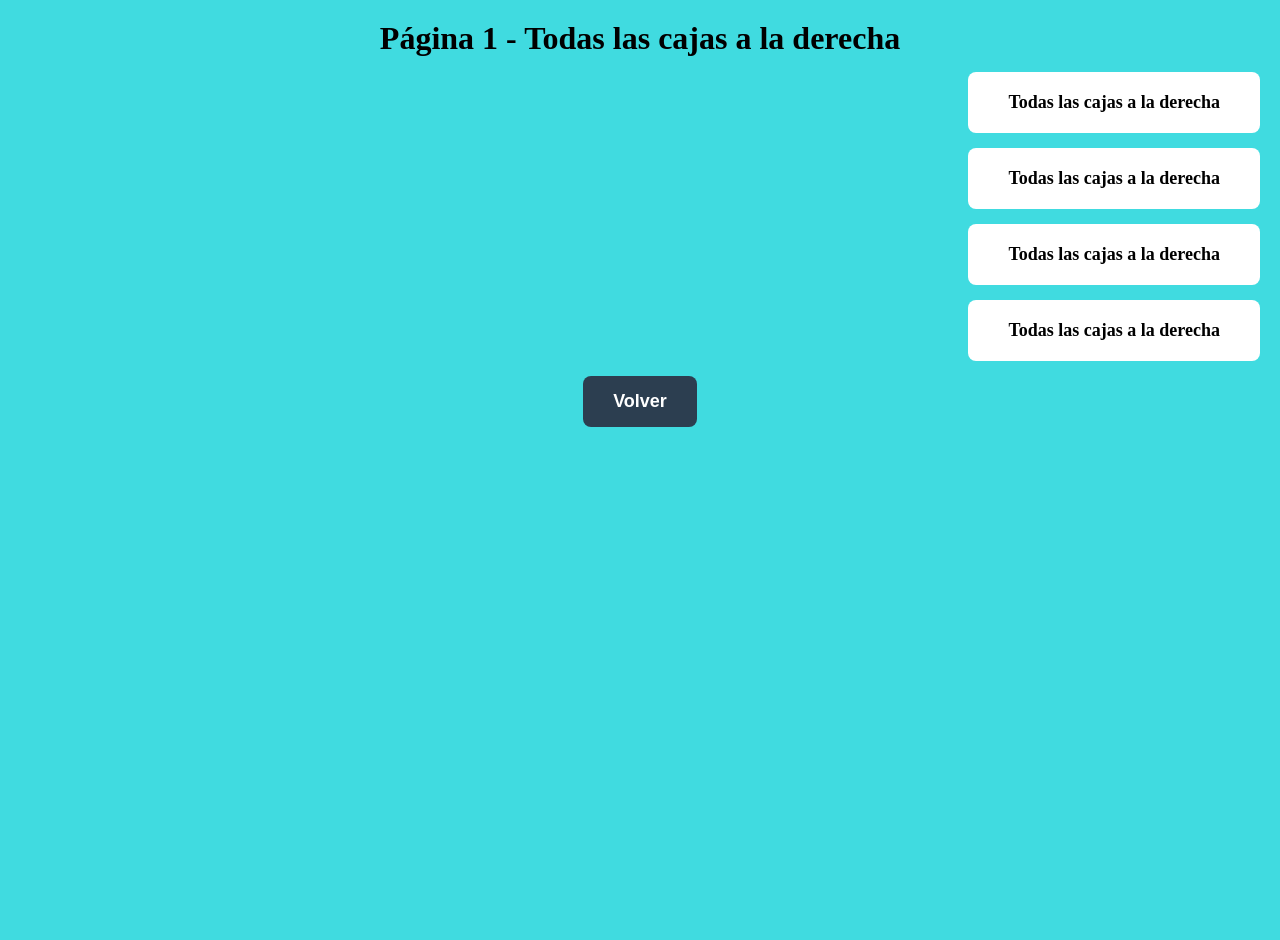
==== pagina1.html @ ff30d13f "Proyecto inicial: botones con clases CSS, Flexbox y alineación de cajas" ====
<!DOCTYPE html>
<html lang="es">
<head>
    <meta charset="UTF-8">
    <meta name="viewport" content="width=device-width, initial-scale=1.0">
    <title>Página 1</title>
    <link href="styles.css" rel="stylesheet" type="text/css">
</head>
<body>
    <h1 class="centro">Página 1 - Todas las cajas a la derecha</h1>
    <!-- 4 cajas alineadas a la derecha -->
    <div class="caja caja-derecha">Todas las cajas a la derecha</div>
    <div class="caja caja-derecha">Todas las cajas a la derecha</div>
    <div class="caja caja-derecha">Todas las cajas a la derecha</div>
    <div class="caja caja-derecha">Todas las cajas a la derecha</div>
    <div class="centro">
        <a href="index.html"><button class="btn">Volver</button></a>
    </div>
</body>
</html>
---- styles.css ----
@charset "utf-8";

/* 
    EJERCICIO 2 - CSS
    Sintaxis:  selector { propiedad: valor; }
    .nombre  → selector de clase (se puede repetir)
    #nombre  → selector de ID (único, no se repite)
*/


* {
	margin: 0px; 
	padding: 0px; 
	border: 0px;  
}

body {
	background-color: #40dbe0; /* Color de fondo: celeste (formato hexadecimal) */
	display: flex;             /* Activa Flexbox: permite alinear los elementos hijos fácilmente */
	flex-direction: column;    /* Los elementos se apilan en columna (uno debajo del otro) */
	align-items: stretch;      /* Los hijos ocupan todo el ancho disponible */
	gap: 15px;                 /* Espacio de separación entre elementos */
	min-height: 100vh;         /* Altura mínima = 100% de la ventana */
	padding: 20px;             /* Espacio interno del body */
}

/* .centro → centra elementos horizontalmente */
.centro {
	align-self: center;       /* Centra este elemento dentro del flex */
	text-align: center;       /* Centra el texto dentro del elemento */
}

/* .caja → estilos base para las cajas */
.caja {
	background-color: #fff;   /* Fondo blanco */
	padding: 20px 40px;       /* Relleno interno */
	border-radius: 8px;       /* Esquinas redondeadas */
	font-size: 18px;          /* Tamaño de letra */
	font-weight: bold;        /* Texto en negrita */
	width: fit-content;       /* Ancho se ajusta al contenido */
}

/* .caja-derecha → alinea la caja a la derecha */
.caja-derecha {
	align-self: flex-end;     /* Se pega al lado derecho del contenedor */
}

/* .caja-izquierda → alinea la caja a la izquierda */
.caja-izquierda {
	align-self: flex-start;   /* Se pega al lado izquierdo del contenedor */
}

/* .btn → estilos para todos los elementos con class="btn" */
.btn {
	padding: 15px 30px;          /* Relleno interno: 15px arriba/abajo, 30px izquierda/derecha */
	font-size: 18px;             /* Tamaño de la letra */
	font-weight: bold;           /* Texto en negrita */
	color: #fff;                 /* Color del texto: blanco (#fff es abreviatura de #ffffff) */
	background-color: #2c3e50;   /* Color de fondo del botón: azul oscuro */
	border-radius: 8px;          /* Redondea las esquinas. A más px, más redondeadas */
	cursor: pointer;             /* Cambia el cursor a una manito al pasar por encima */
	transition: background-color 0.3s, transform 0.2s; /* Anima los cambios: color en 0.3s y tamaño en 0.2s */
}

/* :hover → pseudo-clase: se activa cuando el mouse pasa por encima del botón */
.btn:hover {
	background-color: #1a252f; /* Oscurece el fondo al pasar el mouse */
	transform: scale(1.05);    /* Agranda el botón un 5% (1 = tamaño normal, 1.05 = +5%) */
}
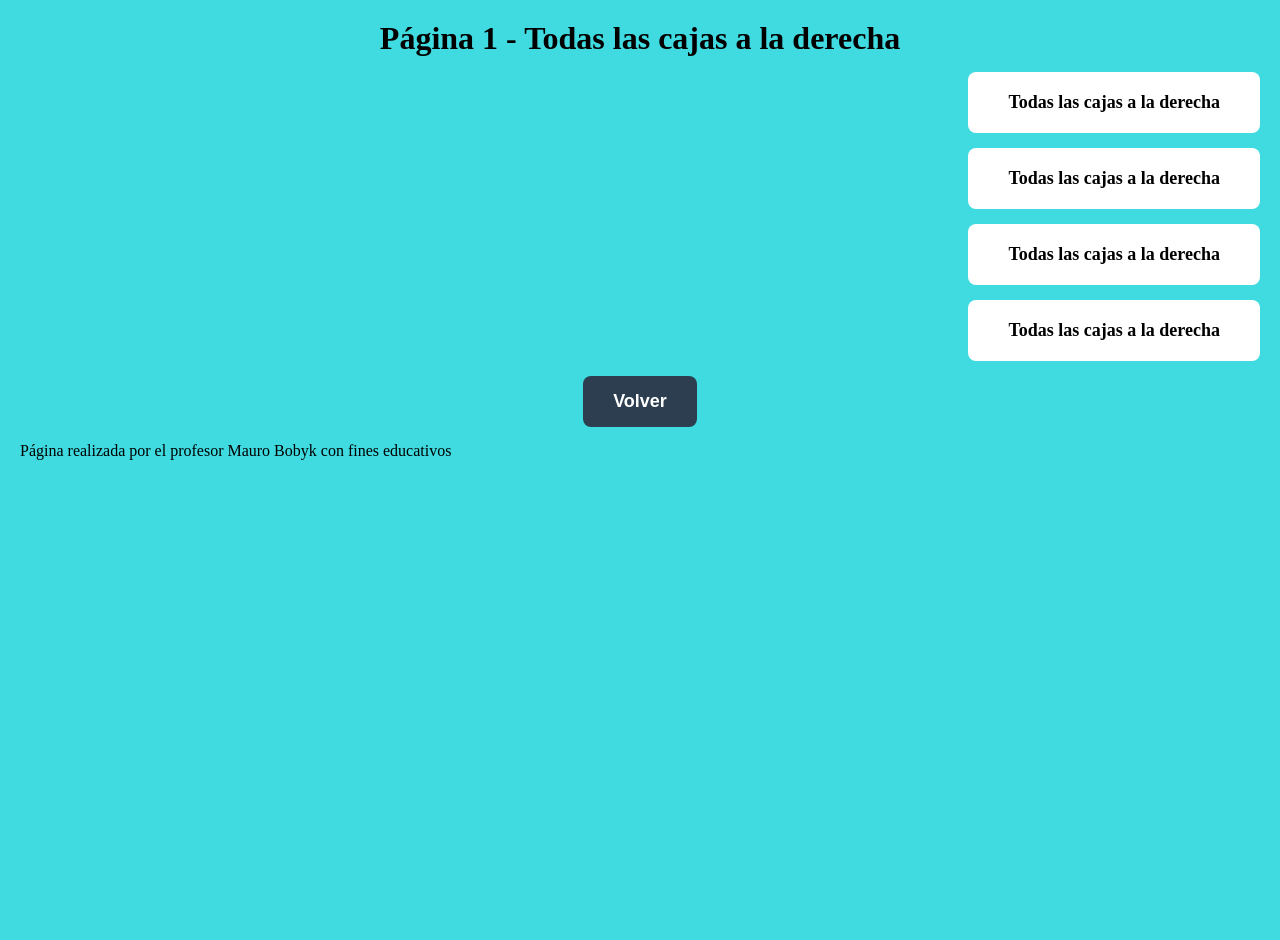
==== commit 66b8098a: "Finalizado" ====
--- a/pagina1.html
+++ b/pagina1.html
@@ -16,5 +16,8 @@
     <div class="centro">
         <a href="index.html"><button class="btn">Volver</button></a>
     </div>
+    <footer>
+        <p>Página realizada por el profesor Mauro Bobyk con fines educativos</p>
+    </footer>
 </body>
 </html>
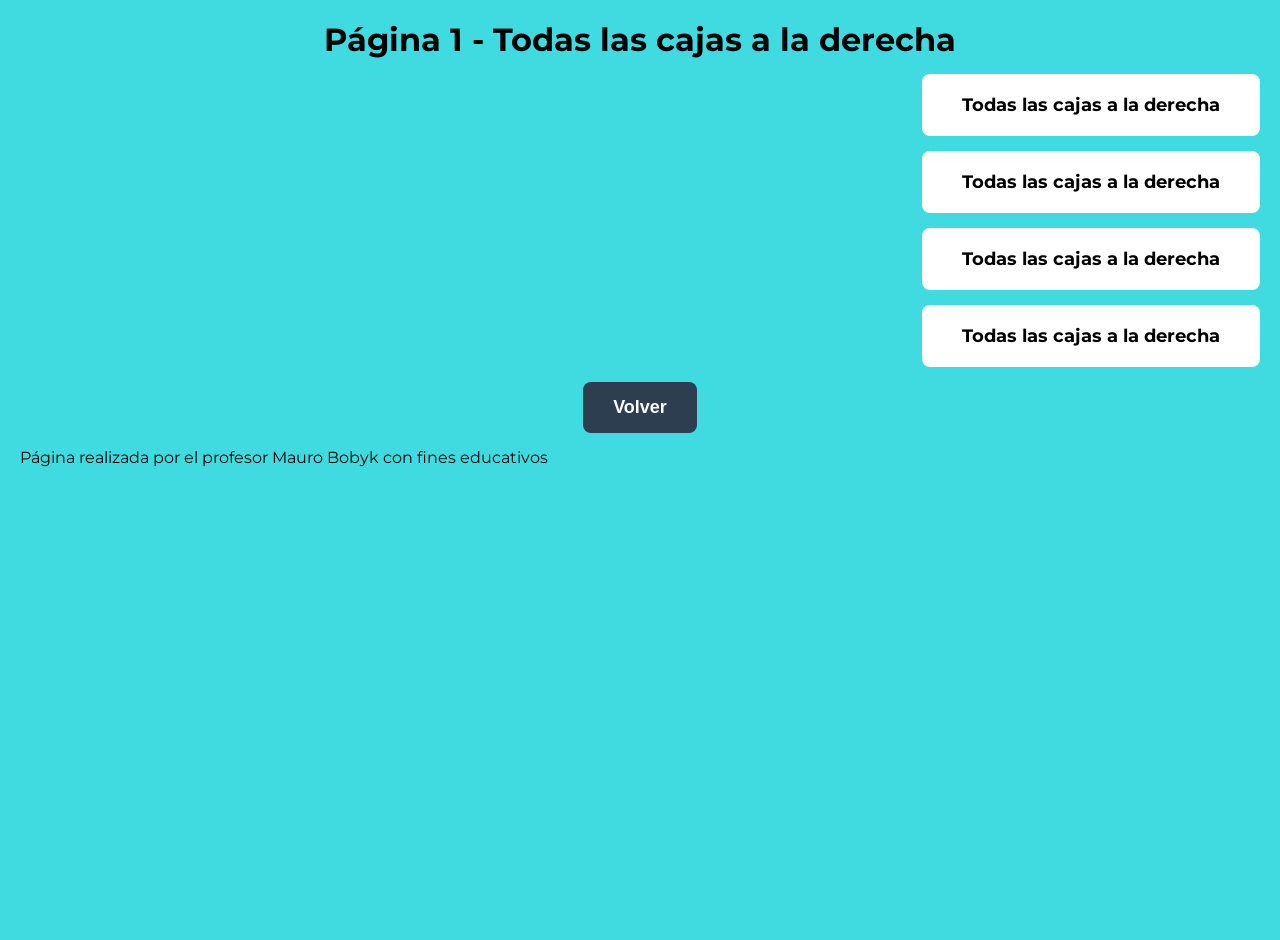
==== commit f52929cb: "Agregado Google Fonts" ====
--- a/pagina1.html
+++ b/pagina1.html
@@ -4,7 +4,12 @@
     <meta charset="UTF-8">
     <meta name="viewport" content="width=device-width, initial-scale=1.0">
     <title>Página 1</title>
+    <!-- Google Fonts: carga la fuente Montserrat, una sans-serif geométrica y moderna -->
+    <link href="https://fonts.googleapis.com/css2?family=Montserrat:wght@400;700&display=swap" rel="stylesheet">
     <link href="styles.css" rel="stylesheet" type="text/css">
+    <style>
+        body { font-family: 'Montserrat', sans-serif; }
+    </style>
 </head>
 <body>
     <h1 class="centro">Página 1 - Todas las cajas a la derecha</h1>
--- a/styles.css
+++ b/styles.css
@@ -5,6 +5,14 @@
     Sintaxis:  selector { propiedad: valor; }
     .nombre  → selector de clase (se puede repetir)
     #nombre  → selector de ID (único, no se repite)
+
+    GOOGLE FONTS:
+    Cada página usa una fuente distinta cargada desde fonts.googleapis.com:
+      - index.html   → Roboto     (sans-serif, limpia y legible)
+      - pagina1.html → Montserrat (sans-serif, geométrica y moderna)
+      - pagina2.html → Lora       (serif, elegante con remates curvos)
+      - pagina3.html → Oswald     (sans-serif, condensada y fuerte)
+    La fuente se enlaza con <link> en el <head> y se aplica con font-family.
 */
 
 
